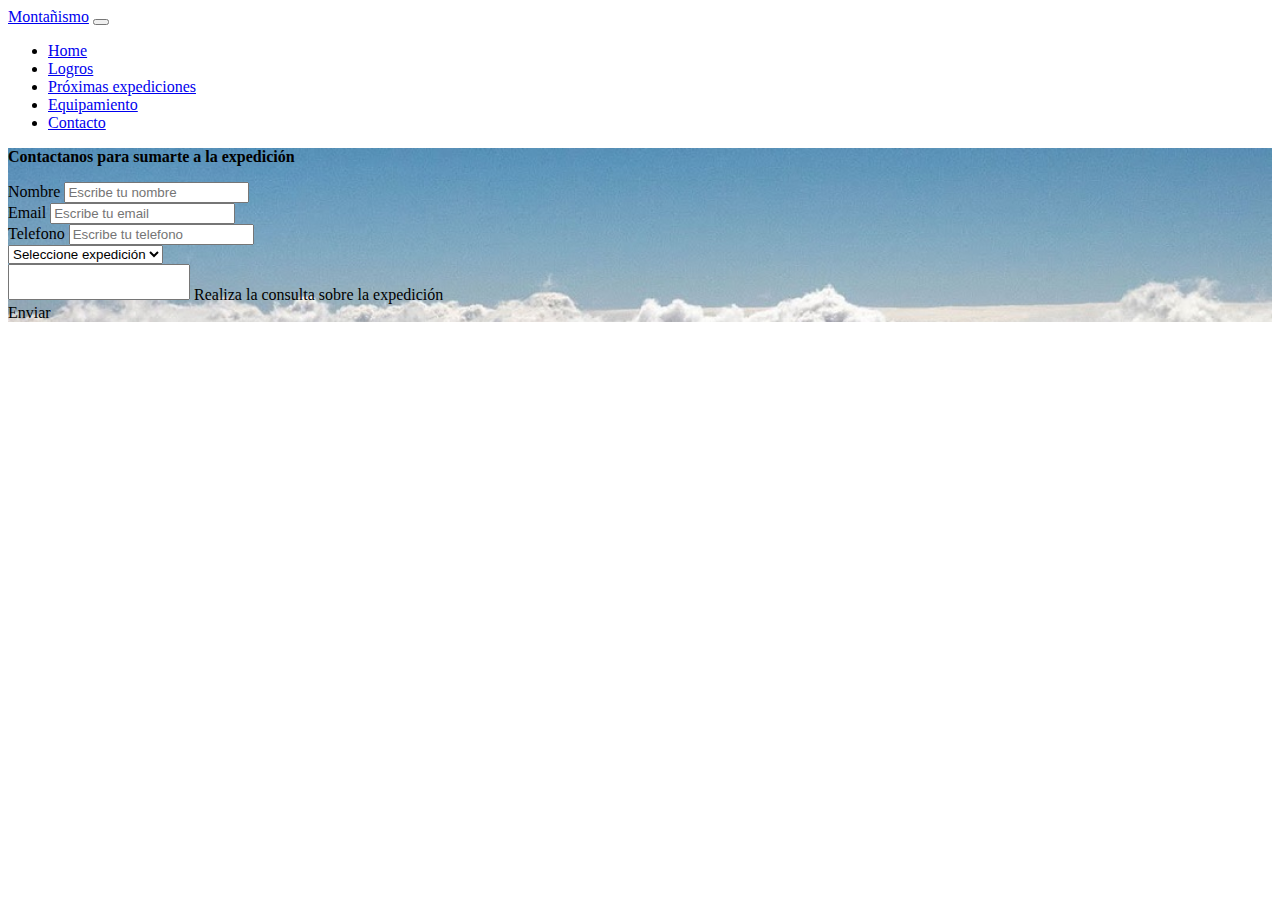
==== contacto.html @ cfadff4e "Primer commit" ====
<!doctype html>
<html lang="en">

<head>
    <meta charset="utf-8">
    <meta name="viewport" content="width=device-width, initial-scale=1">
    <title>Expediciones</title>
    <link href="https://cdn.jsdelivr.net/npm/bootstrap@5.2.0-beta1/dist/css/bootstrap.min.css" rel="stylesheet"
        integrity="sha384-0evHe/X+R7YkIZDRvuzKMRqM+OrBnVFBL6DOitfPri4tjfHxaWutUpFmBp4vmVor" crossorigin="anonymous">
    <link rel="stylesheet" href="./css/style.css">
</head>

<body>
    <nav class="navbar navbar-expand-lg bg-light ">
        <div class="container-fluid">
            <a class="navbar-brand" href="./index.html">Montañismo</a>
            <button class="navbar-toggler" type="button" data-bs-toggle="collapse"
                data-bs-target="#navbarSupportedContent" aria-controls="navbarSupportedContent" aria-expanded="false"
                aria-label="Toggle navigation">
                <span class="navbar-toggler-icon"></span>
            </button>
            <div class="collapse navbar-collapse" id="navbarSupportedContent">
                <ul class="navbar-nav me-auto mb-2 mb-lg-0">
                    <li class="nav-item">
                        <a class="nav-link active" aria-current="page" href="./index.html">Home</a>
                    </li>
                    <li class="nav-item">
                        <a class="nav-link" href="./logros.html">Logros</a>
                    </li>
                    <li class="nav-item">
                        <a class="nav-link" href="./proximasExp.html">Próximas expediciones</a>
                    </li>
                    <li class="nav-item">
                        <a class="nav-link" href="./equipamiento.html">Equipamiento</a>
                    </li>

                    <li class="nav-item">
                        <a class="nav-link" href=".contacto.html">Contacto</a>
                    </li>
                </ul>
            </div>
        </div>
    </nav>
    <section class="container-fluid seccionContacto d-flex align-items-center vh-100">
        <form action="#" class="container-fluid col-md-5 col-lg-4 col rounded border border-light">
            <div class="row m-2 text-center border">
                <p><b> Contactanos para sumarte a la expedición</b></p>
            </div>
            <div class="row m-2">
                <label for="nombre" class="form-label">Nombre</label>
                <input type="nombre" class="form-control opacity-75" id="nombre" placeholder="Escribe tu nombre">
            </div>
            <div class="row m-2">
                <label for="emailInput" class="form-label">Email</label>
                <input type="email" class="form-control opacity-75" id="emailInput" placeholder="Escribe tu email">
            </div>
            <div class="row m-2">
                <label for="telefono" class="form-label">Telefono</label>
                <input type="telefono" class="form-control opacity-75" id="telefono" placeholder="Escribe tu telefono">
            </div>
            <div class="row m-4">
                <select class="form-select opacity-75" aria-label="Default select example">
                    <option selected>Seleccione expedición</option>
                    <option value="1">Volcan Lanin</option>
                    <option value="2">Volcan San Francisco</option>
                    <option value="3">Cerro Tupungato</option>
                    <option value="3">Volcan Domuyo</option>
                </select>
            </div>
            <div class="row  m-4">
                <div class="form-floating">
                    <textarea class=" form-control opacity-75" placeholder="Leave a comment here" id="floatingTextarea">
                    </textarea>
                    <label for="floatingTextarea">Realiza la consulta sobre la expedición</label>
                </div>
            </div>
            <div class="row  m-2">
                <div class="text-center text-md-left">
                    <a class="btn btn-primary">Enviar</a>
                </div>
            </div>
        </form>
    </section>


    <script src=" https://cdn.jsdelivr.net/npm/bootstrap@5.2.0-beta1/dist/js/bootstrap.bundle.min.js"
        integrity="sha384-pprn3073KE6tl6bjs2QrFaJGz5/SUsLqktiwsUTF55Jfv3qYSDhgCecCxMW52nD2" crossorigin="anonymous">
        </script>
</body>

</html>
---- css/style.css ----
.seccionLogros {
  background-image: url("https://images.unsplash.com/photo-1454496522488-7a8e488e8606?ixlib=rb-1.2.1&ixid=MnwxMjA3fDB8MHxwaG90by1wYWdlfHx8fGVufDB8fHx8&auto=format&fit=crop&w=876&q=80");
  background-size: cover;
  background-repeat: no-repeat;
  /* background-size: 100%; */
}
.card {
  opacity: 0.9;
}
.seccionProximasExp {
  background-image: url("https://images.unsplash.com/photo-1428908728789-d2de25dbd4e2?ixlib=rb-1.2.1&ixid=MnwxMjA3fDB8MHxwaG90by1wYWdlfHx8fGVufDB8fHx8&auto=format&fit=crop&w=870&q=80");
  background-size: cover;
  background-repeat: no-repeat;
  background-size: 100%;
}

.seccionEquipamientos {
  background-image: url("https://images.unsplash.com/photo-1470071459604-3b5ec3a7fe05?ixlib=rb-1.2.1&ixid=MnwxMjA3fDB8MHxwaG90by1wYWdlfHx8fGVufDB8fHx8&auto=format&fit=crop&w=974&q=80");
  background-size: cover;
  background-repeat: no-repeat;
  background-size: 100%;
}
.seccionContacto {
  background-image: url("/img/IMG_0928.jpg");
  background-size: contain;
  background-repeat: no-repeat;
  background-size: 100%;
  /* height: 700px; */
}
textarea {
  resize: none;
}

@media (max-width: 768px) {
  /* Logros */
  .seccionEquipamientos {
    background-image: none;
    background-color: #679177;
  }
  /* Logros */
  .seccionContacto {
    background-image: none;
    background-color: #00aae4;
  }
  .card {
    width: 10rem;
  }
  h3 {
    font-size: 1rem;
  }
}
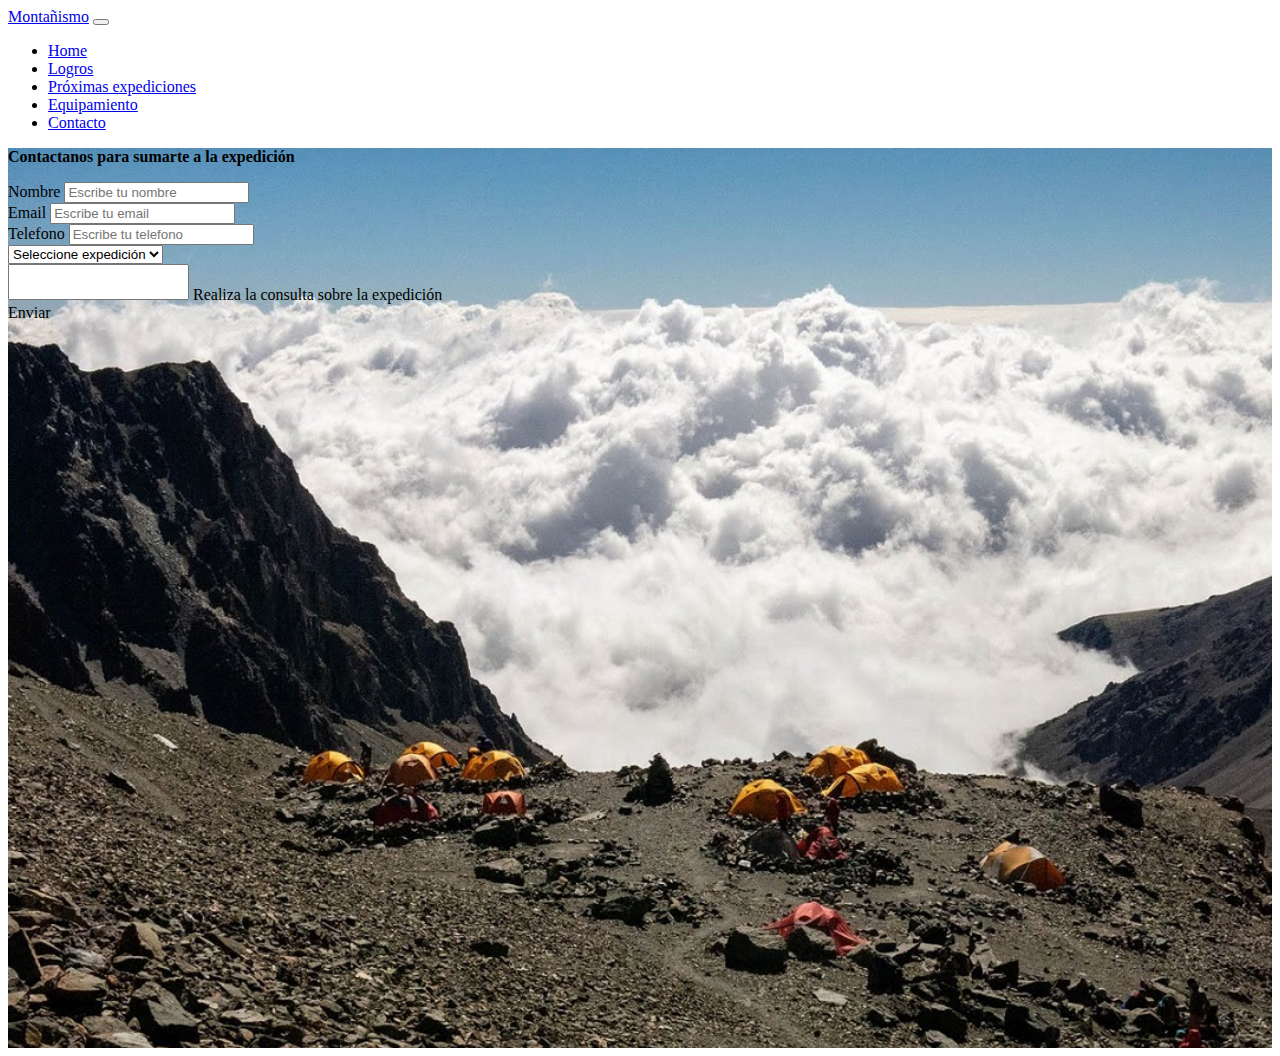
==== commit 1c0d1970: "Modif en varias paginas, acomodando responsive (bootstrap)" ====
--- a/contacto.html
+++ b/contacto.html
@@ -11,6 +11,7 @@
 </head>
 
 <body>
+    <!-- Menu -->
     <nav class="navbar navbar-expand-lg bg-light ">
         <div class="container-fluid">
             <a class="navbar-brand" href="./index.html">Montañismo</a>
@@ -41,24 +42,25 @@
             </div>
         </div>
     </nav>
-    <section class="container-fluid seccionContacto d-flex align-items-center vh-100">
-        <form action="#" class="container-fluid col-md-5 col-lg-4 col rounded border border-light">
-            <div class="row m-2 text-center border">
+    <!-- Seccion principal -->
+    <section class="seccionContacto">
+        <form action="#" class="container col-12 col-md-5 col-lg-4 col  d-flex-column  ">
+            <div class="row text-center  pt-2 ">
                 <p><b> Contactanos para sumarte a la expedición</b></p>
             </div>
-            <div class="row m-2">
+            <div class="row m-1">
                 <label for="nombre" class="form-label">Nombre</label>
                 <input type="nombre" class="form-control opacity-75" id="nombre" placeholder="Escribe tu nombre">
             </div>
-            <div class="row m-2">
+            <div class="row m-1">
                 <label for="emailInput" class="form-label">Email</label>
                 <input type="email" class="form-control opacity-75" id="emailInput" placeholder="Escribe tu email">
             </div>
-            <div class="row m-2">
+            <div class="row m-1">
                 <label for="telefono" class="form-label">Telefono</label>
                 <input type="telefono" class="form-control opacity-75" id="telefono" placeholder="Escribe tu telefono">
             </div>
-            <div class="row m-4">
+            <div class="row m-3">
                 <select class="form-select opacity-75" aria-label="Default select example">
                     <option selected>Seleccione expedición</option>
                     <option value="1">Volcan Lanin</option>
@@ -67,7 +69,7 @@
                     <option value="3">Volcan Domuyo</option>
                 </select>
             </div>
-            <div class="row  m-4">
+            <div class="row  m-3">
                 <div class="form-floating">
                     <textarea class=" form-control opacity-75" placeholder="Leave a comment here" id="floatingTextarea">
                     </textarea>
@@ -81,8 +83,7 @@
             </div>
         </form>
     </section>
-
-
+    <!-- Js Bootstrap -->
     <script src=" https://cdn.jsdelivr.net/npm/bootstrap@5.2.0-beta1/dist/js/bootstrap.bundle.min.js"
         integrity="sha384-pprn3073KE6tl6bjs2QrFaJGz5/SUsLqktiwsUTF55Jfv3qYSDhgCecCxMW52nD2" crossorigin="anonymous">
         </script>
--- a/css/style.css
+++ b/css/style.css
@@ -2,7 +2,6 @@
   background-image: url("https://images.unsplash.com/photo-1454496522488-7a8e488e8606?ixlib=rb-1.2.1&ixid=MnwxMjA3fDB8MHxwaG90by1wYWdlfHx8fGVufDB8fHx8&auto=format&fit=crop&w=876&q=80");
   background-size: cover;
   background-repeat: no-repeat;
-  /* background-size: 100%; */
 }
 .card {
   opacity: 0.9;
@@ -20,31 +19,35 @@
   background-repeat: no-repeat;
   background-size: 100%;
 }
+
 .seccionContacto {
-  background-image: url("/img/IMG_0928.jpg");
-  background-size: contain;
+  background-image: url("../img/campElSalto.jpg");
+  background-size: cover;
   background-repeat: no-repeat;
   background-size: 100%;
-  /* height: 700px; */
+  height: 100vh;
 }
 textarea {
   resize: none;
 }
 
+@media (max-width: 576px) {
+  /* Logros */
+  .seccionLogros {
+    background-image: none;
+  }
+  /* Logros */
+  .seccionContacto {
+    background-image: none;
+    background-color: #00aae4;
+  }
+}
 @media (max-width: 768px) {
   /* Logros */
   .seccionEquipamientos {
     background-image: none;
     background-color: #679177;
   }
-  /* Logros */
-  .seccionContacto {
-    background-image: none;
-    background-color: #00aae4;
-  }
-  .card {
-    width: 10rem;
-  }
   h3 {
     font-size: 1rem;
   }
